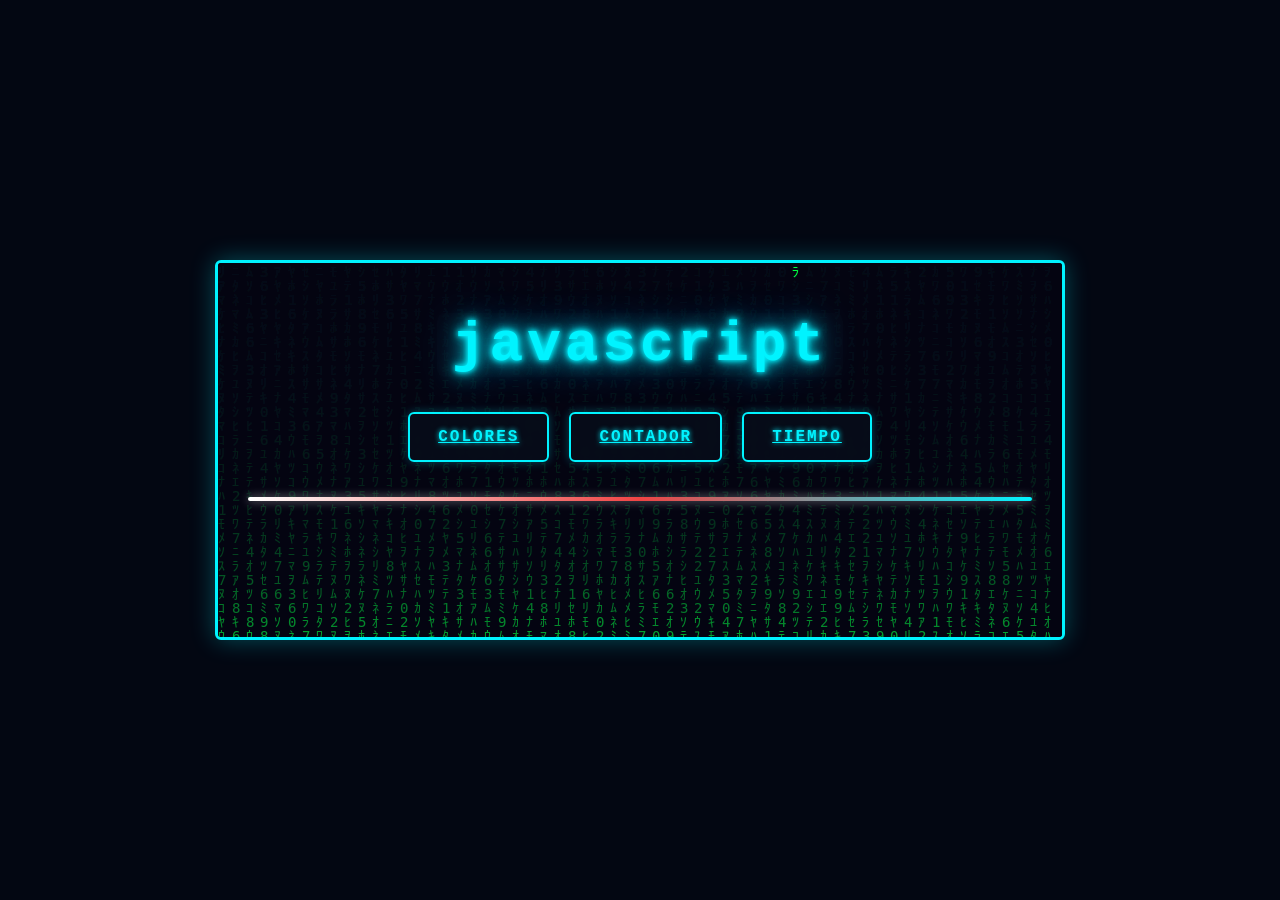
==== index.html @ d8ff0ca5 "Primer commit: proyecto MINI-APSS" ====
<!DOCTYPE html>
<html lang="es">
<head>
  <meta charset="UTF-8">
  <meta name="viewport" content="width=device-width, initial-scale=1.0">
  <title>Cyber Panel - Full Matrix Effect</title>
  <link rel="stylesheet" href="css/index.css">
</head>

<body>

  <!-- Reemplazado div contenedor por main -->
  <main class="cyber-card">
    <!-- El efecto Matrix llena el fondo entero de la tarjeta -->
    <canvas id="matrixCanvas"></canvas>

    <!-- Reemplazado div de contenido por section -->
    <section class="card-content">
      
      <!-- Reemplazado div de título por header -->
      <header class="title-container">
        <h1 class="neon-title">javascript</h1>
      </header>

    
<nav class="button-group">
  <a href="colores.html" class="cyber-btn" onclick="triggerAlert('COLORES')" target="_blank">COLORES</a>
  <a href="contador.html" class="cyber-btn" onclick="triggerAlert('CONTADOR')" target="_blank">CONTADOR</a>
  <a href="tiempo2.html" class="cyber-btn" onclick="triggerAlert('TIEMPO')" target="_blank">TIEMPO</a>
</nav>

      <!-- Reemplazado div de barra inferior por footer -->
      <footer class="accent-bar"></footer>

    </section>
  </main>

 <script src="js/index.js"></script>


</body>
</html>
---- css/index.css ----
* {
      box-sizing: border-box;
      margin: 0;
      padding: 0;
    }

    body {
      background-color: #030712;
      min-height: 100vh;
      display: flex;
      justify-content: center;
      align-items: center;
      padding: 20px;
      font-family: 'Courier New', Courier, monospace;
      color: #00f3ff;
    }

    /* CONTENEDOR PRINCIPAL CON BORDE FLUCTUANTE Y OVERFLOW HIDDEN */
    .cyber-card {
      position: relative;
      width: 100%;
      max-width: 850px;
      min-height: 380px;
      background-color: #080d1a;
      padding: 40px 30px;
      border-radius: 6px;
      border: 3px solid #00f3ff;
      animation: borderFluctuate 6s infinite linear;
      box-shadow: 0 0 25px rgba(0, 243, 255, 0.3);
      overflow: hidden; /* Mantiene la lluvia dentro de las esquinas redondeadas */
    }

    /* Borde exterior secundario */
    .cyber-card::before {
      content: '';
      position: absolute;
      top: -9px;
      left: -9px;
      right: -9px;
      bottom: -9px;
      border: 2px solid #a855f7;
      border-radius: 10px;
      pointer-events: none;
      animation: outerBorderShift 6s infinite linear;
      z-index: 10;
    }

    /* ANIMACIONES DE COLORES FLUCTUANTES */
    @keyframes borderFluctuate {
      0% {
        border-color: #00f3ff;
        box-shadow: 0 0 20px rgba(0, 243, 255, 0.4), inset 0 0 15px rgba(0, 243, 255, 0.1);
      }
      25% {
        border-color: #a855f7;
        box-shadow: 0 0 20px rgba(168, 85, 247, 0.4), inset 0 0 15px rgba(168, 85, 247, 0.1);
      }
      50% {
        border-color: #ef4444;
        box-shadow: 0 0 20px rgba(239, 68, 68, 0.4), inset 0 0 15px rgba(239, 68, 68, 0.1);
      }
      75% {
        border-color: #3b82f6;
        box-shadow: 0 0 20px rgba(59, 130, 246, 0.4), inset 0 0 15px rgba(59, 130, 246, 0.1);
      }
      100% {
        border-color: #00f3ff;
        box-shadow: 0 0 20px rgba(0, 243, 255, 0.4), inset 0 0 15px rgba(0, 243, 255, 0.1);
      }
    }

    @keyframes outerBorderShift {
      0% { border-color: #a855f7; }
      25% { border-color: #ef4444; }
      50% { border-color: #3b82f6; }
      75% { border-color: #00f3ff; }
      100% { border-color: #a855f7; }
    }

    /* CANVAS DE FONDO COMPLETO */
    #matrixCanvas {
      position: absolute;
      top: 0;
      left: 0;
      width: 100%;
      height: 100%;
      z-index: 1;
    }

    /* CONTENIDO SOBREPUESTO EN CAPA SUPERIOR */
    .card-content {
      position: relative;
      z-index: 2;
      display: flex;
      flex-direction: column;
      align-items: center;
      justify-content: space-between;
      gap: 35px;
    }

    /* TÍTULO NEÓN CENTRAL */
    .title-container {
      text-align: center;
      margin-top: 10px;
    }

    .neon-title {
      font-size: 3.5rem;
      font-weight: 700;
      color: #00f3ff;
      text-shadow: 
        0 0 5px #00f3ff,
        0 0 10px #00f3ff,
        0 0 20px #00f3ff,
        0 0 40px #0284c7;
      letter-spacing: 4px;
      background: rgba(8, 13, 26, 0.4);
      padding: 0 15px;
      border-radius: 8px;
    }

    /* BOTONES INFERIORES */
    .button-group {
      display: flex;
      justify-content: center;
      gap: 20px;
      flex-wrap: wrap;
      width: 100%;
    }

    .cyber-btn {
      background: rgba(8, 13, 26, 0.85);
      color: #00f3ff;
      border: 2px solid #00f3ff;
      padding: 14px 28px;
      font-family: inherit;
      font-size: 1rem;
      font-weight: bold;
      letter-spacing: 2px;
      cursor: pointer;
      border-radius: 6px;
      box-shadow: 0 0 10px rgba(0, 243, 255, 0.3);
      transition: all 0.2s ease-in-out;
      text-shadow: 0 0 5px #00f3ff;
      backdrop-filter: blur(4px);
    }

    .cyber-btn:hover {
      background-color: #00f3ff;
      color: #030712;
      box-shadow: 0 0 20px #00f3ff;
      text-shadow: none;
      transform: translateY(-2px);
    }

    .cyber-btn:active {
      transform: translateY(1px);
    }

    /* BARRA DE DETALLE INFERIOR */
    .accent-bar {
      height: 4px;
      width: 100%;
      background: linear-gradient(90deg, #ffffff, #ef4444, #00f3ff);
      border-radius: 2px;
      box-shadow: 0 0 10px rgba(255, 255, 255, 0.5);
    }
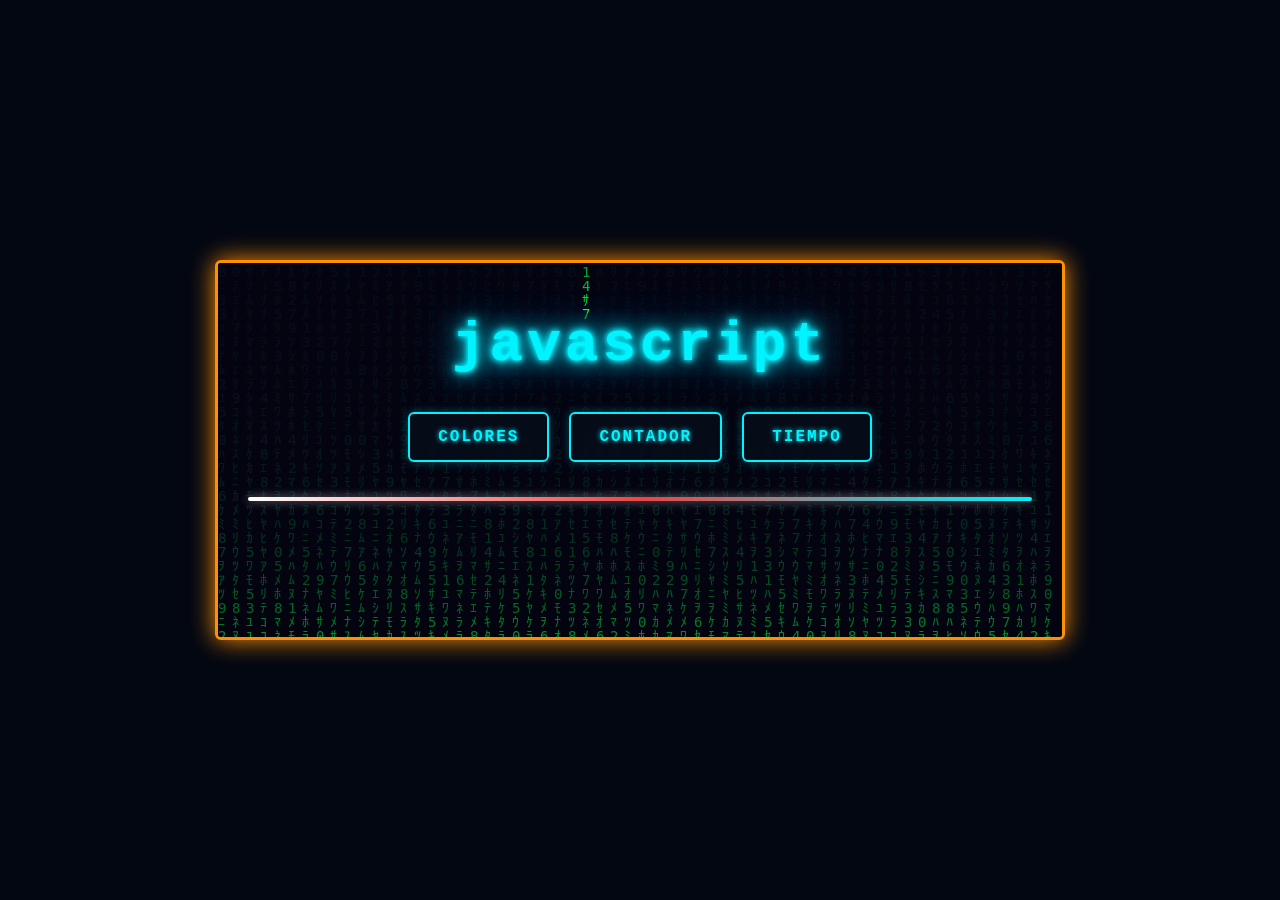
==== commit ff0ef351: "Actualizacion de archivos index, css y js" ====
--- a/index.html
+++ b/index.html
@@ -5,6 +5,8 @@
   <meta name="viewport" content="width=device-width, initial-scale=1.0">
   <title>Cyber Panel - Full Matrix Effect</title>
   <link rel="stylesheet" href="css/index.css">
+  
+  
 </head>
 
 <body>
--- a/css/index.css
+++ b/css/index.css
@@ -1,169 +1,136 @@
 
     * {
-      box-sizing: border-box;
-      margin: 0;
-      padding: 0;
-    }
+  box-sizing: border-box;
+  margin: 0;
+  padding: 0;
+}
 
-    body {
-      background-color: #030712;
-      min-height: 100vh;
-      display: flex;
-      justify-content: center;
-      align-items: center;
-      padding: 20px;
-      font-family: 'Courier New', Courier, monospace;
-      color: #00f3ff;
-    }
+body {
+  background-color: #030712;
+  min-height: 100vh;
+  display: flex;
+  justify-content: center;
+  align-items: center;
+  padding: 20px;
+  font-family: 'Courier New', Courier, monospace;
+  color: #00f3ff;
+}
 
-    /* CONTENEDOR PRINCIPAL CON BORDE FLUCTUANTE Y OVERFLOW HIDDEN */
-    .cyber-card {
-      position: relative;
-      width: 100%;
-      max-width: 850px;
-      min-height: 380px;
-      background-color: #080d1a;
-      padding: 40px 30px;
-      border-radius: 6px;
-      border: 3px solid #00f3ff;
-      animation: borderFluctuate 6s infinite linear;
-      box-shadow: 0 0 25px rgba(0, 243, 255, 0.3);
-      overflow: hidden; /* Mantiene la lluvia dentro de las esquinas redondeadas */
-    }
+/* CONTENEDOR PRINCIPAL CON OVERFLOW HIDDEN */
+.cyber-card {
+  position: relative;
+  width: 100%;
+  max-width: 850px;
+  min-height: 380px;
+  background-color: #080d1a;
+  padding: 40px 30px;
+  border-radius: 6px;
+  border: 3px solid #00f3ff;
+  box-shadow: 0 0 25px rgba(0, 243, 255, 0.3);
+  overflow: hidden;
+}
 
-    /* Borde exterior secundario */
-    .cyber-card::before {
-      content: '';
-      position: absolute;
-      top: -9px;
-      left: -9px;
-      right: -9px;
-      bottom: -9px;
-      border: 2px solid #a855f7;
-      border-radius: 10px;
-      pointer-events: none;
-      animation: outerBorderShift 6s infinite linear;
-      z-index: 10;
-    }
+/* Borde exterior secundario */
+.cyber-card::before {
+  content: '';
+  position: absolute;
+  top: -9px;
+  left: -9px;
+  right: -9px;
+  bottom: -9px;
+  border: 2px solid #a855f7;
+  border-radius: 10px;
+  pointer-events: none;
+  z-index: 10;
+}
 
-    /* ANIMACIONES DE COLORES FLUCTUANTES */
-    @keyframes borderFluctuate {
-      0% {
-        border-color: #00f3ff;
-        box-shadow: 0 0 20px rgba(0, 243, 255, 0.4), inset 0 0 15px rgba(0, 243, 255, 0.1);
-      }
-      25% {
-        border-color: #a855f7;
-        box-shadow: 0 0 20px rgba(168, 85, 247, 0.4), inset 0 0 15px rgba(168, 85, 247, 0.1);
-      }
-      50% {
-        border-color: #ef4444;
-        box-shadow: 0 0 20px rgba(239, 68, 68, 0.4), inset 0 0 15px rgba(239, 68, 68, 0.1);
-      }
-      75% {
-        border-color: #3b82f6;
-        box-shadow: 0 0 20px rgba(59, 130, 246, 0.4), inset 0 0 15px rgba(59, 130, 246, 0.1);
-      }
-      100% {
-        border-color: #00f3ff;
-        box-shadow: 0 0 20px rgba(0, 243, 255, 0.4), inset 0 0 15px rgba(0, 243, 255, 0.1);
-      }
-    }
+/* CANVAS DE FONDO COMPLETO */
+#matrixCanvas {
+  position: absolute;
+  top: 0;
+  left: 0;
+  width: 100%;
+  height: 100%;
+  z-index: 1;
+}
 
-    @keyframes outerBorderShift {
-      0% { border-color: #a855f7; }
-      25% { border-color: #ef4444; }
-      50% { border-color: #3b82f6; }
-      75% { border-color: #00f3ff; }
-      100% { border-color: #a855f7; }
-    }
+/* CONTENIDO SOBREPUESTO EN CAPA SUPERIOR */
+.card-content {
+  position: relative;
+  z-index: 2;
+  display: flex;
+  flex-direction: column;
+  align-items: center;
+  justify-content: space-between;
+  gap: 35px;
+}
 
-    /* CANVAS DE FONDO COMPLETO */
-    #matrixCanvas {
-      position: absolute;
-      top: 0;
-      left: 0;
-      width: 100%;
-      height: 100%;
-      z-index: 1;
-    }
+/* TÍTULO NEÓN CENTRAL */
+.title-container {
+  text-align: center;
+  margin-top: 10px;
+}
 
-    /* CONTENIDO SOBREPUESTO EN CAPA SUPERIOR */
-    .card-content {
-      position: relative;
-      z-index: 2;
-      display: flex;
-      flex-direction: column;
-      align-items: center;
-      justify-content: space-between;
-      gap: 35px;
-    }
+.neon-title {
+  font-size: 3.5rem;
+  font-weight: 700;
+  color: #00f3ff;
+  text-shadow: 
+    0 0 5px #00f3ff,
+    0 0 10px #00f3ff,
+    0 0 20px #00f3ff,
+    0 0 40px #0284c7;
+  letter-spacing: 4px;
+  background: rgba(8, 13, 26, 0.4);
+  padding: 0 15px;
+  border-radius: 8px;
+}
 
-    /* TÍTULO NEÓN CENTRAL */
-    .title-container {
-      text-align: center;
-      margin-top: 10px;
-    }
+/* BOTONES INFERIORES */
+.button-group {
+  display: flex;
+  justify-content: center;
+  gap: 20px;
+  flex-wrap: wrap;
+  width: 100%;
+}
 
-    .neon-title {
-      font-size: 3.5rem;
-      font-weight: 700;
-      color: #00f3ff;
-      text-shadow: 
-        0 0 5px #00f3ff,
-        0 0 10px #00f3ff,
-        0 0 20px #00f3ff,
-        0 0 40px #0284c7;
-      letter-spacing: 4px;
-      background: rgba(8, 13, 26, 0.4);
-      padding: 0 15px;
-      border-radius: 8px;
-    }
+.cyber-btn {
+  display: inline-block;
+  text-decoration: none;
+  background: rgba(8, 13, 26, 0.85);
+  color: #00f3ff;
+  border: 2px solid #00f3ff;
+  padding: 14px 28px;
+  font-family: inherit;
+  font-size: 1rem;
+  font-weight: bold;
+  letter-spacing: 2px;
+  cursor: pointer;
+  border-radius: 6px;
+  box-shadow: 0 0 10px rgba(0, 243, 255, 0.3);
+  transition: all 0.2s ease-in-out;
+  text-shadow: 0 0 5px #00f3ff;
+  backdrop-filter: blur(4px);
+}
 
-    /* BOTONES INFERIORES */
-    .button-group {
-      display: flex;
-      justify-content: center;
-      gap: 20px;
-      flex-wrap: wrap;
-      width: 100%;
-    }
+.cyber-btn:hover {
+  background-color: #00f3ff;
+  color: #030712;
+  box-shadow: 0 0 20px #00f3ff;
+  text-shadow: none;
+  transform: translateY(-2px);
+}
 
-    .cyber-btn {
-      background: rgba(8, 13, 26, 0.85);
-      color: #00f3ff;
-      border: 2px solid #00f3ff;
-      padding: 14px 28px;
-      font-family: inherit;
-      font-size: 1rem;
-      font-weight: bold;
-      letter-spacing: 2px;
-      cursor: pointer;
-      border-radius: 6px;
-      box-shadow: 0 0 10px rgba(0, 243, 255, 0.3);
-      transition: all 0.2s ease-in-out;
-      text-shadow: 0 0 5px #00f3ff;
-      backdrop-filter: blur(4px);
-    }
+.cyber-btn:active {
+  transform: translateY(1px);
+}
 
-    .cyber-btn:hover {
-      background-color: #00f3ff;
-      color: #030712;
-      box-shadow: 0 0 20px #00f3ff;
-      text-shadow: none;
-      transform: translateY(-2px);
-    }
-
-    .cyber-btn:active {
-      transform: translateY(1px);
-    }
-
-    /* BARRA DE DETALLE INFERIOR */
-    .accent-bar {
-      height: 4px;
-      width: 100%;
-      background: linear-gradient(90deg, #ffffff, #ef4444, #00f3ff);
-      border-radius: 2px;
-      box-shadow: 0 0 10px rgba(255, 255, 255, 0.5);
-    }
-  +/* BARRA DE DETALLE INFERIOR */
+.accent-bar {
+  height: 4px;
+  width: 100%;
+  background: linear-gradient(90deg, #ffffff, #ef4444, #00f3ff);
+  border-radius: 2px;
+  box-shadow: 0 0 10px rgba(255, 255, 255, 0.5);
+}
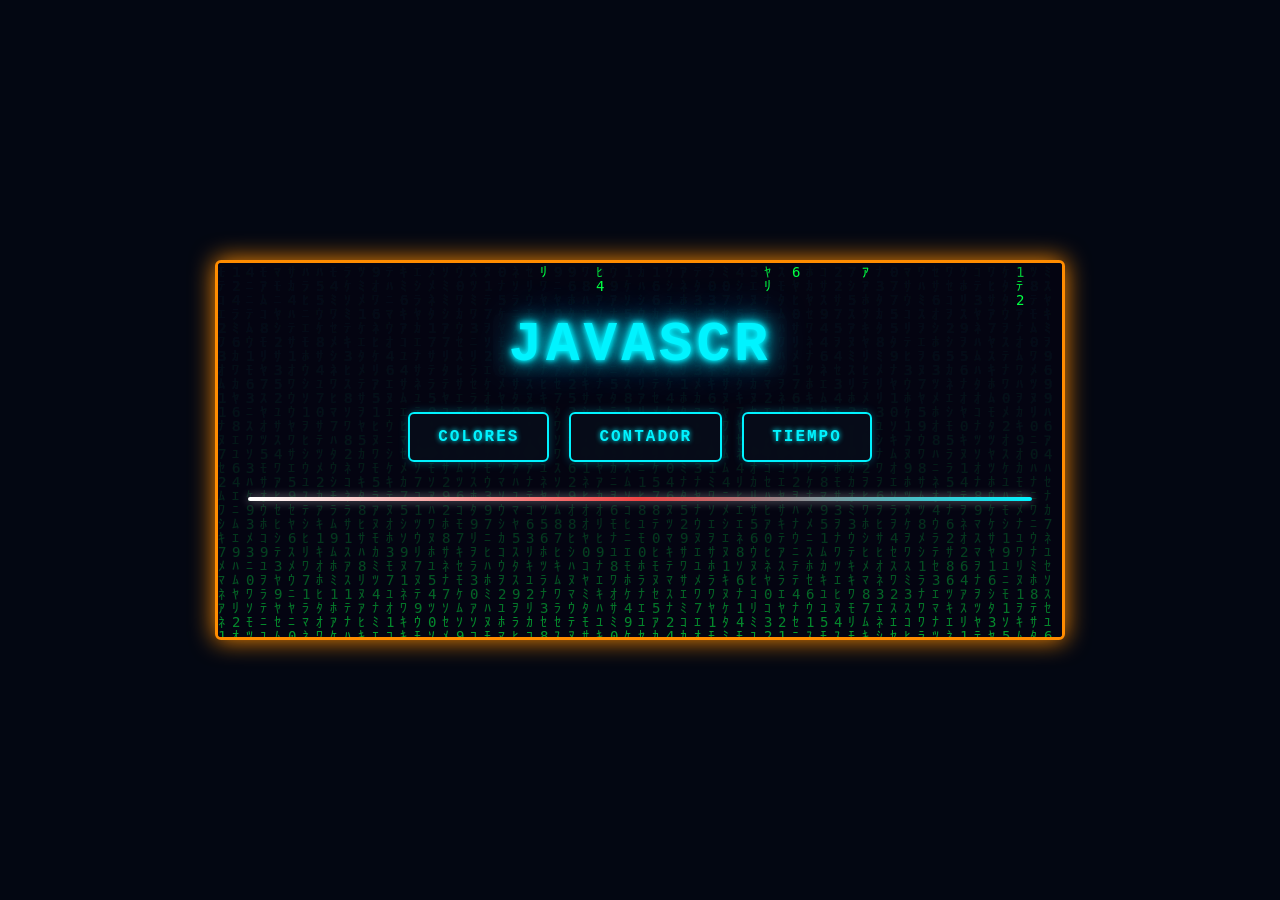
==== commit 78c09d27: "Refactorizacion de HTML y JS con mejores practicas" ====
--- a/index.html
+++ b/index.html
@@ -10,33 +10,34 @@
 </head>
 
 <body>
+<body>
 
-  <!-- Reemplazado div contenedor por main -->
   <main class="cyber-card">
-    <!-- El efecto Matrix llena el fondo entero de la tarjeta -->
     <canvas id="matrixCanvas"></canvas>
 
-    <!-- Reemplazado div de contenido por section -->
     <section class="card-content">
       
-      <!-- Reemplazado div de título por header -->
       <header class="title-container">
-        <h1 class="neon-title">javascript</h1>
+        <!-- id y data-text preparados para efecto de escritura por JS -->
+        <h1 class="neon-title" id="typewriterTitle" data-text="JAVASCRIPT"></h1>
       </header>
 
-    
-<nav class="button-group">
-  <a href="colores.html" class="cyber-btn" onclick="triggerAlert('COLORES')" target="_blank">COLORES</a>
-  <a href="contador.html" class="cyber-btn" onclick="triggerAlert('CONTADOR')" target="_blank">CONTADOR</a>
-  <a href="tiempo2.html" class="cyber-btn" onclick="triggerAlert('TIEMPO')" target="_blank">TIEMPO</a>
-</nav>
+      <nav class="button-group">
+        <!-- Reemplazados los onclick en línea por atributos data-module -->
+        <a href="colores.html" class="cyber-btn" data-module="COLORES" target="_blank">COLORES</a>
+        <a href="contador.html" class="cyber-btn" data-module="CONTADOR" target="_blank">CONTADOR</a>
+        <a href="tiempo2.html" class="cyber-btn" data-module="TIEMPO" target="_blank">TIEMPO</a>
+      </nav>
 
-      <!-- Reemplazado div de barra inferior por footer -->
       <footer class="accent-bar"></footer>
 
     </section>
   </main>
 
+  <script src="js/index.js"></script>
+
+</body>
+ 
  <script src="js/index.js"></script>
 
 
